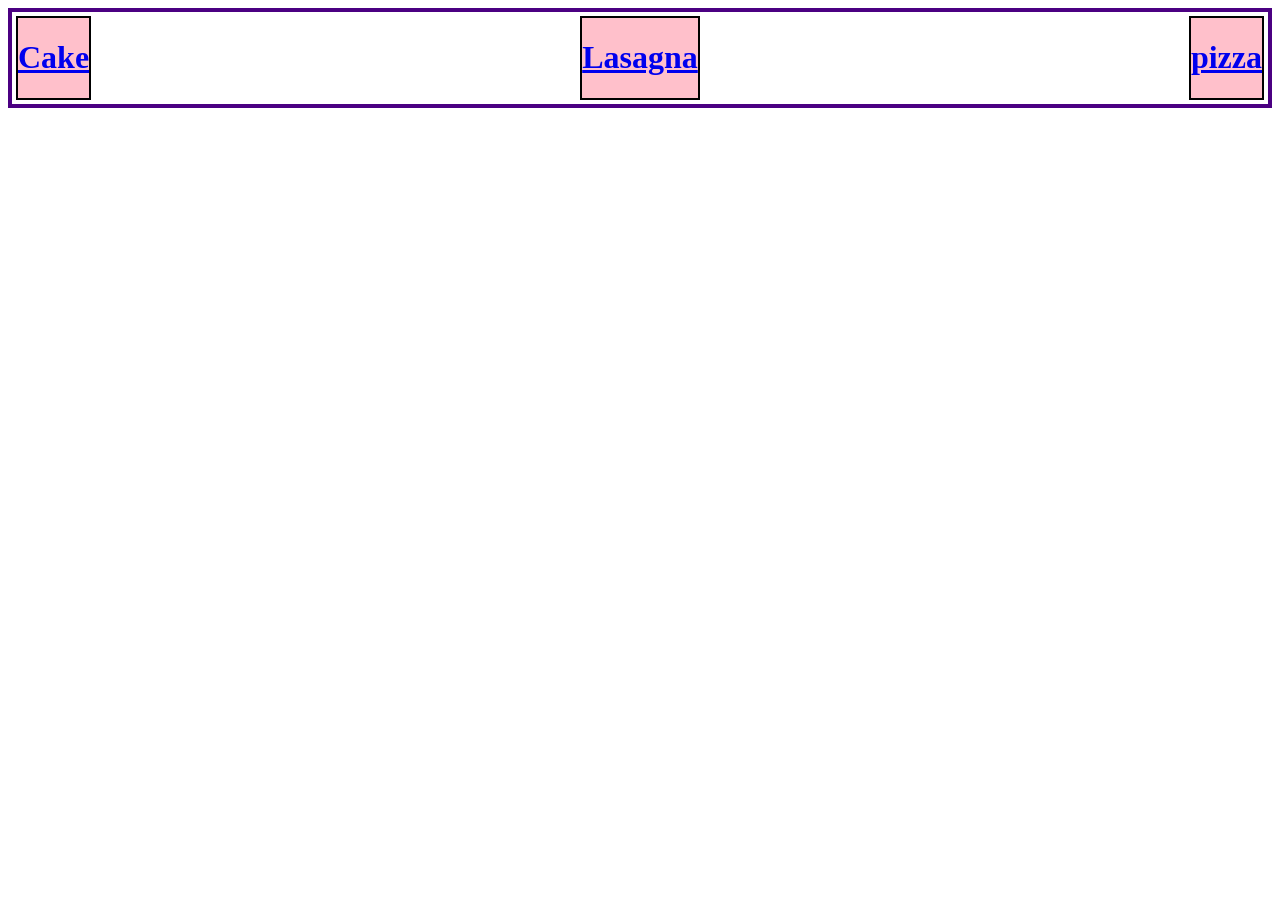
==== recipes/index.html @ b820c0dc "Main page" ====
<!DOCTYPE html>
<html lang="en">
<head>
    <meta charset="UTF-8">
    <meta name="viewport" content="width=device-width, initial-scale=1.0">
    <link rel="stylesheet" href="styles.css">
    <title>Choose your recipe</title>
</head>
<body>

    <div class="container">
        <div class="item"><a href="cake.html" target="_blank" rel="noreferrer"><h1>Cake</h1></a></div>
        <div class="item"><a href="lasagna.html" target="_blank" rel="noreferrer"><h1>Lasagna</h1></a></div>
        <div class="item"><a href="pizza.html" target="_blank" rel="noreferrer"><h1>pizza</h1></a></div>
    </div>

</body>
</html>
---- recipes/styles.css ----
.container {
    height: auto;
    padding: 4px;
    border: 4px solid indigo;
    display: flex;
    justify-content: space-between;
}

.item {
    height: auto;
    width: auto;
    background: pink;
    border: 2px solid black;
}
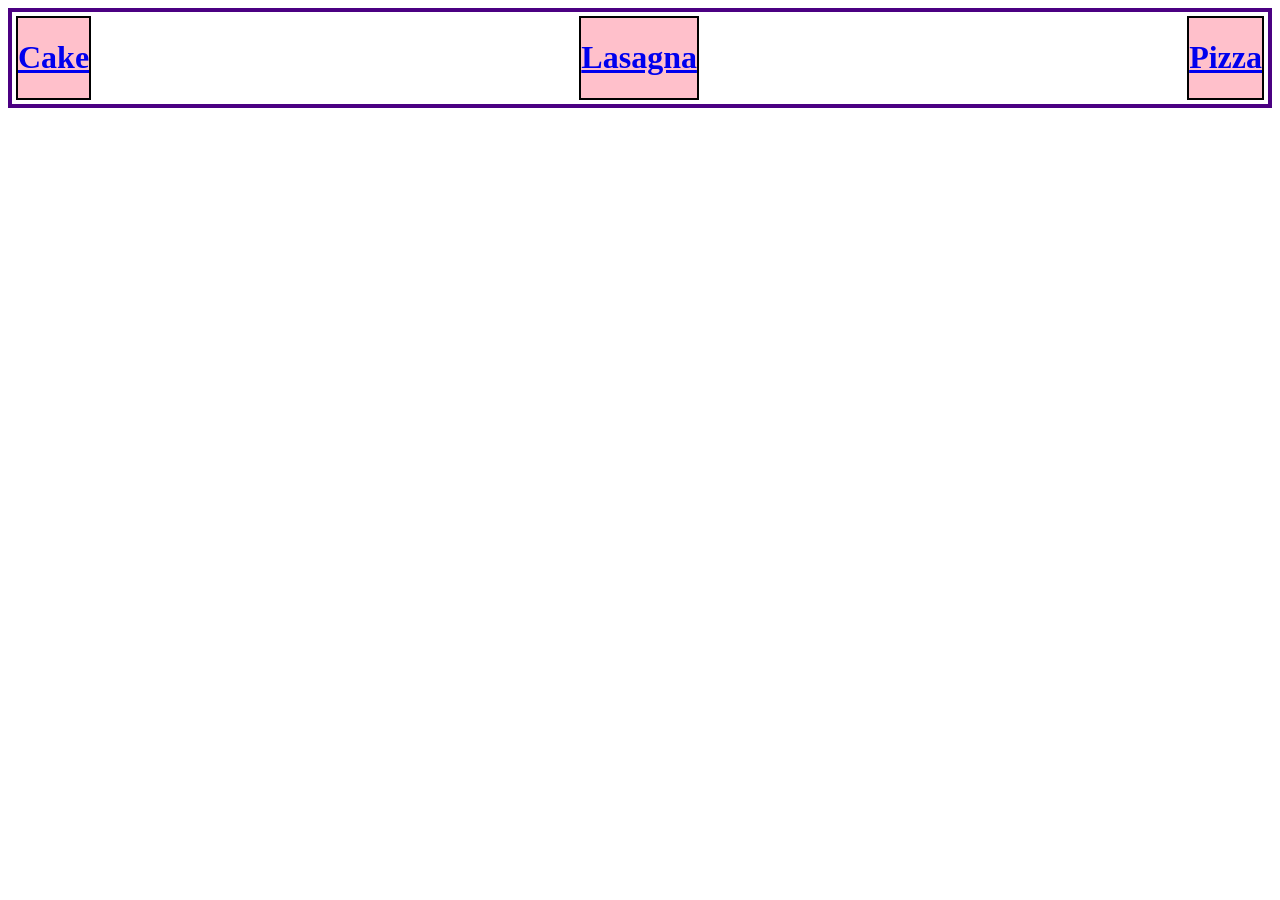
==== commit 7cecdc63: "Main webpage" ====
--- a/recipes/index.html
+++ b/recipes/index.html
@@ -11,7 +11,7 @@
     <div class="container">
         <div class="item"><a href="cake.html" target="_blank" rel="noreferrer"><h1>Cake</h1></a></div>
         <div class="item"><a href="lasagna.html" target="_blank" rel="noreferrer"><h1>Lasagna</h1></a></div>
-        <div class="item"><a href="pizza.html" target="_blank" rel="noreferrer"><h1>pizza</h1></a></div>
+        <div class="item"><a href="pizza.html" target="_blank" rel="noreferrer"><h1>Pizza</h1></a></div>
     </div>
 
 </body>
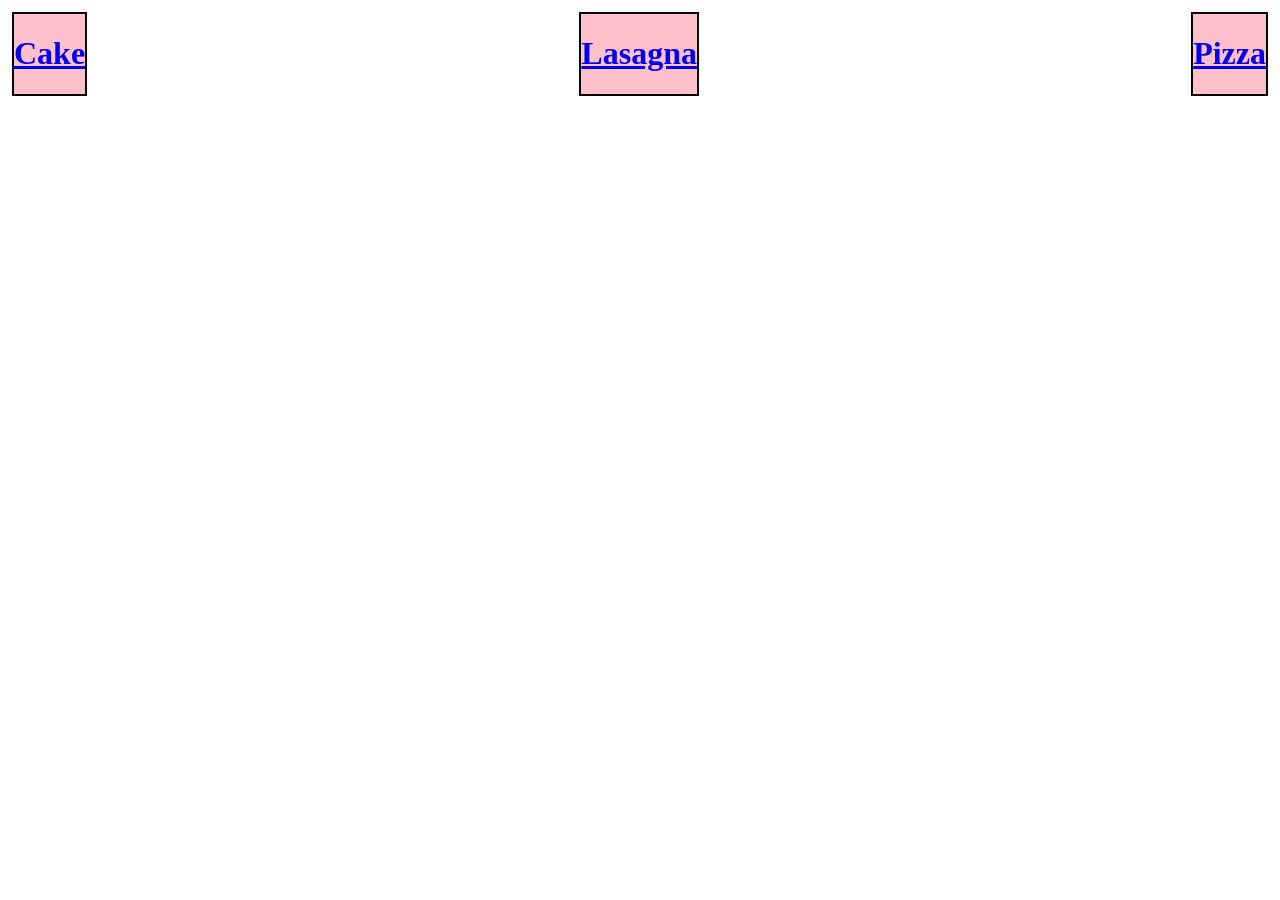
==== commit 0120dab1: "Updates files" ====
--- a/recipes/index.html
+++ b/recipes/index.html
@@ -7,12 +7,10 @@
     <title>Choose your recipe</title>
 </head>
 <body>
-
     <div class="container">
         <div class="item"><a href="cake.html" target="_blank" rel="noreferrer"><h1>Cake</h1></a></div>
         <div class="item"><a href="lasagna.html" target="_blank" rel="noreferrer"><h1>Lasagna</h1></a></div>
         <div class="item"><a href="pizza.html" target="_blank" rel="noreferrer"><h1>Pizza</h1></a></div>
     </div>
-
 </body>
 </html>
--- a/recipes/styles.css
+++ b/recipes/styles.css
@@ -1,7 +1,6 @@
 .container {
     height: auto;
     padding: 4px;
-    border: 4px solid indigo;
     display: flex;
     justify-content: space-between;
 }
